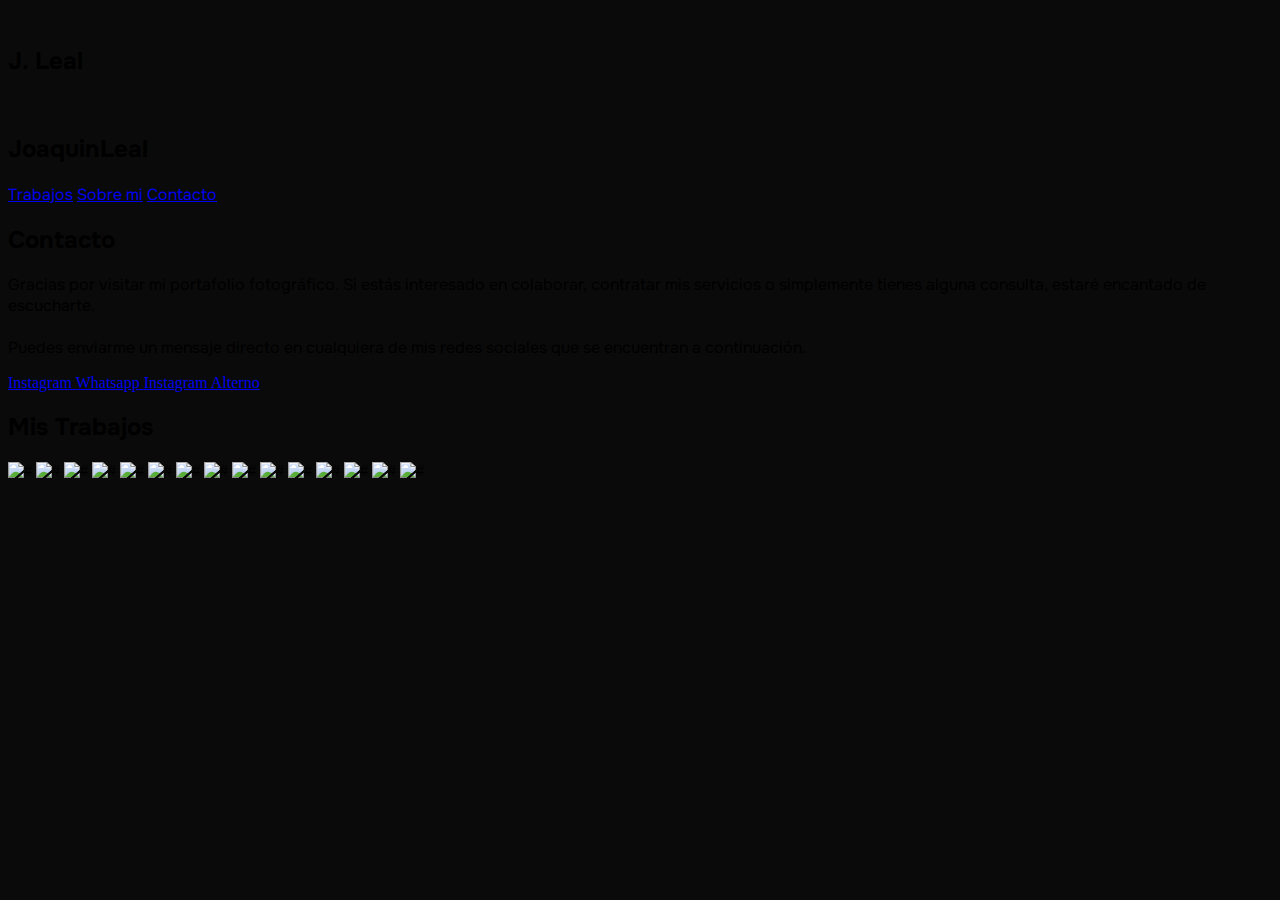
==== see-more/ver-mas.html @ 98befa9a "a" ====
<!DOCTYPE html>
<html lang="en">
<head>
    <meta charset="UTF-8">
    <meta name="viewport" content="width=device-width, initial-scale=1.0">
    <title>Joaquin Leal - Fotografo Profesional</title>

    <link rel="shortcut icon" href="/assets/img/Joaco.png" type="image/x-icon">
    <meta name="description" content="Soy Joaquin Leal un fotografo profesional proveniente de Montevideo, Uruguay">
    <link rel="stylesheet" href="/assets/css/styles.css">
    <script src='https://kit.fontawesome.com/cea33d77ef.js' crossorigin='anonymous'></script>
    <style media='all' id='fa-v4-font-face'></style>
    <script src='https://cdn.tailwindcss.com'></script>
    <script src='https://kit.fontawesome.com/cea33d77ef.js' crossorigin='anonymous'></script>
    <style media='all' id='fa-v4-font-face'></style>
</head>
<body class="w-full flex flex-col items-center justify-center overflow-x-hidden">
    
    <aside class="py-8  right-10 text-2xl fixed hidden md:flex items-center justify-between flex-col text-gray-100">
        
        <!-- <a href="#" class="hover:opacity-60 opacity-80 size-6 invert"><img src="assets/img/icons/theme.webp" alt=""></a> -->

        <nav class="flex items-center justify-center flex-col gap-12">
            <a href="#" class="hover:opacity-60 opacity-80 invert"><img src="/assets/img/icons/whatsapp.png" class="size-6" alt=""></a>
            <a href="#" class="hover:opacity-60 opacity-80 invert"><img src="/assets/img/icons/Icons.png" class="size-6" alt=""></a>
            <!-- <a href="#" class="hover:opacity-60 opacity-80 invert"><img src="assets/img/icons/gmail.png" class="size-7" alt=""></a> -->
        </nav>

        <!-- <a href="#" class="hover:opacity-60 opacity-80 size-6 invert"><img src="assets/img/icons/contact.png" alt=""></a> -->
    </aside>

    <main class="py-8 w-11/12 md:w-10/12 h-screen flex items-center justify-start flex-col mb-8">

        <header class="md:hidden flex w-11/12 h-20 mb-28 items-center justify-between">
            <div class="flex items-center justify-center gap-2">
                <h2 class="font-onest font-bold text-gray-300 text-3xl">J. <span class="text-blue-300">Leal</span></h2>
            </div>

            <nav class="flex items-center justify-center gap-8">
                <a href="#" class="hover:opacity-60 opacity-80 invert"><img src="assets/img/icons/whatsapp.png" class="size-5" alt=""></a>
                <a href="#" class="hover:opacity-60 opacity-80 invert"><img src="assets/img/icons/Icons.png" class="size-5" alt=""></a>
                <!-- <a href="#" class="hover:opacity-60 opacity-80 invert"><img src="assets/img/icons/gmail.png" class="size-6" alt=""></a> -->
            </nav>
        </header>

        <header class="hidden md:flex w-full h-20 mb-24 items-center justify-center">
            <div class="content w-full flex items-center justify-between">

                <div class="flex items-center justify-center gap-2">
                    <h2 class="font-onest font-bold text-gray-300 text-3xl">Joaquin<span class="text-blue-300">Leal</span></h2>
                </div>

                <nav class="flex items-center justify-center gap-x-8 font-onest text-lg text-gray-300">
                    <a href="#trabajos" class="hover:text-white">Trabajos</a>
                    <a href="#sobremi" class="hover:text-white">Sobre mi</a>
                    <a href="#contacto" class="hover:text-white">Contacto</a>
                </nav>
            </div>
        </header>

        <section class="flex flex-col items-start justify-start w-full text-white pt-8 lg:pt-1 pb-16" id="contacto">
            <div class="flex items-center gap-2 mb-8">
                <i class="text-xl fa-regular fa-address-book"></i>
                <h2 class="font-onest font-bold text-gray-50 text-xl lg:text-3xl">Contacto</h2>
            </div>

            <div class="w-full flex flex-col items-start justify-start h-full">
                <section class="">
                    <p class="mb-4 text-md lg:text-xl max-w-3xl font-onest text-gray-100">
                        Gracias por visitar mi <span class="text-blue-300">portafolio fotográfico</span>. Si estás interesado en colaborar, contratar mis servicios o <span class="text-blue-300">simplemente tienes alguna consulta</span>, estaré encantado de escucharte.<br><br>
                        <span class="text-blue-300">Puedes enviarme un mensaje directo</span> en cualquiera de mis <span class="text-blue-300">redes sociales</span> que se encuentran a continuación.
                    </p>

                    <div class="flex items-center justify-start gap-4">
                        <a class="bg-white/5  border dark:border-white/10 border-gray-400 rounded-full flex justify-center items-center gap-x-2 py-1 px-2 md:py-2 md:px-4 text-xs md:text-base text-black/70 dark:text-white/50 transition hover:scale-110 hover:bg-white/10
                        " href="https://www.instagram.com/joacooo.leal/" target="_blank" rel="noopener noreferrer">
                        <i class="fa-brands fa-instagram"></i> Instagram
                        </a>

                        <a class="bg-white/5  border dark:border-white/10 border-gray-400 rounded-full flex justify-center items-center gap-x-2 py-1 px-2 md:py-2 md:px-4 text-xs md:text-base text-black/70 dark:text-white/50 transition hover:scale-110 hover:bg-white/10
                        " href="https://api.whatsapp.com/send?phone=59892547124" target="_blank" rel="noopener noreferrer">
                        <i class="fa-brands fa-whatsapp"></i> Whatsapp
                        </a>


                        <a class="bg-white/5  border dark:border-white/10 border-gray-400 rounded-full flex justify-center items-center gap-x-2 py-1 px-2 md:py-2 md:px-4 text-xs md:text-base text-black/70 dark:text-white/50 transition hover:scale-110 hover:bg-white/10
                        " href="https://www.instagram.com/joako_photos_/" target="_blank" rel="noopener noreferrer">
                        <i class="fa-brands fa-instagram"></i> Instagram Alterno
                        </a>
                
                    </div>
                </section>
            </div>
        </section>

        <section class="flex flex-col items-start justify-center w-full text-white mb-32" id="trabajos">
            <div class="flex items-center gap-2 mb-8">
                <i class="text-xl fa-solid fa-toolbox"></i>
                <h2 class="font-onest font-bold text-gray-300 text-xl lg:text-3xl">Mis Trabajos</h2>
            </div>
            
            <div class="flex w-full items-center justify-between">

                <!-- Sort It -->
                    <!-- <div class="flex w-full items-center gap-4 mb-4 ">
                        <p class="font-onest font-bold text-gray-200 text-xl">Ordenar por</p>

                        <select name="sort-by" class="border-2 border-gray-600 py-2 px-3 outline-none rounded-lg" id="sort-by">
                            <option value="sport">Deporte</option>
                            <option value="day">Diurno</option>
                            <option value="night">Nocturno</option>
                        </select>
                    </div> -->

            </div>

            <!-- Bento Grid Proyectos ALL -->
            <div  id="app" class="bento__container p-8 rounded-lg w-full grid sm:grid-cols-2 lg:grid-cols-3 grid-rows-3 gap-4 mb-16 bg-neutral-900">


            </div>

        </section>

        
    </main>
    
    <div class="absolute top-0 z-[-2] h-screen w-full bg-neutral-950 bg-[radial-gradient(ellipse_80%_80%_at_50%_-20%,rgba(120,119,198,0.3),rgba(255,255,255,0))]"></div>

    <script defer src="ver-mas.js"></script>
</body>
</html>
---- assets/css/styles.css ----
@import url('https://fonts.googleapis.com/css2?family=Montserrat:wght@300;500;700&display=swap');
@import url('https://fonts.googleapis.com/css2?family=Poppins:wght@300;500;700&display=swap');
@import url('https://fonts.googleapis.com/css2?family=Bricolage+Grotesque:opsz,wght@12..96,300;12..96,500;12..96,700&display=swap');
@import url('https://fonts.googleapis.com/css2?family=Onest:wght@300;500;700&display=swap');

html{
    scroll-behavior: smooth;
}

body{
    background-color: #0a0a0a;
}

.font-onest{
    font-family: 'Onest', 'sans-serif';

}

.font-montserrat{
    font-family: 'Montserrat', 'sans-serif';
}

.font-bricolage{
    font-family: 'Bricolage Grotesque', 'sans-serif';
}

.font-poppins{
    font-family: 'Poppins', 'sans-serif';
}

article{
    background: rgb(255,255,255);
    background: linear-gradient(310deg, rgba(255,255,255,0) 0%, rgba(119, 153, 198, 0.3) 100%);
    /* border: 2px solid rgba(120,119,198,0.3); */
}

select{
    background: transparent;
    border: 1px solid transparent;
    padding: .4em;
}
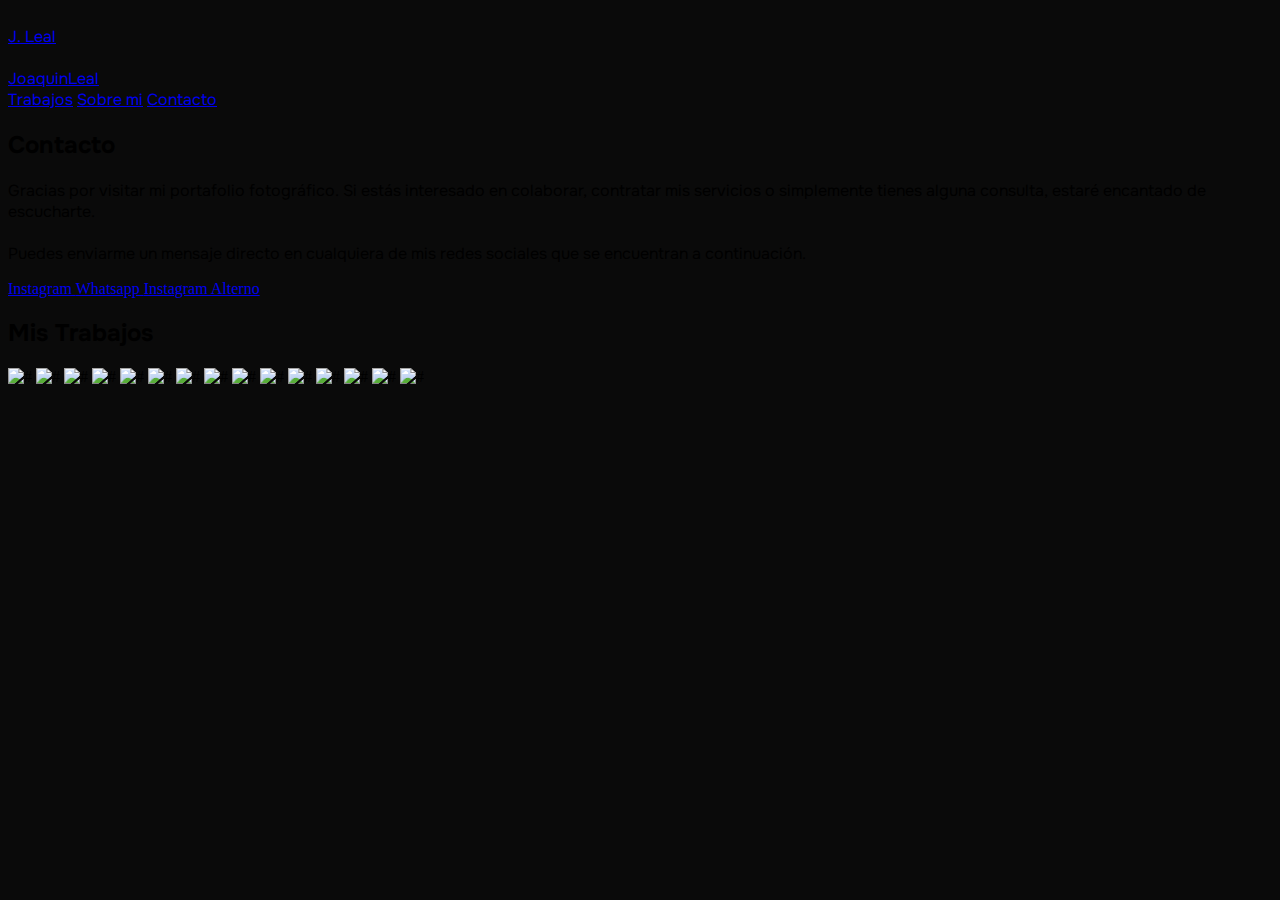
==== commit 6f83ab55: "a" ====
--- a/see-more/ver-mas.html
+++ b/see-more/ver-mas.html
@@ -33,12 +33,12 @@
 
         <header class="md:hidden flex w-11/12 h-20 mb-28 items-center justify-between">
             <div class="flex items-center justify-center gap-2">
-                <h2 class="font-onest font-bold text-gray-300 text-3xl">J. <span class="text-blue-300">Leal</span></h2>
+                <a href="/index.html" class="font-onest font-bold text-gray-300 text-3xl">J. <span class="text-blue-300">Leal</span></>
             </div>
 
             <nav class="flex items-center justify-center gap-8">
-                <a href="#" class="hover:opacity-60 opacity-80 invert"><img src="assets/img/icons/whatsapp.png" class="size-5" alt=""></a>
-                <a href="#" class="hover:opacity-60 opacity-80 invert"><img src="assets/img/icons/Icons.png" class="size-5" alt=""></a>
+                <a href="#" class="hover:opacity-60 opacity-80 invert"><img src="/assets/img/icons/whatsapp.png" class="size-5" alt=""></a>
+                <a href="#" class="hover:opacity-60 opacity-80 invert"><img src="/assets/img/icons/Icons.png" class="size-5" alt=""></a>
                 <!-- <a href="#" class="hover:opacity-60 opacity-80 invert"><img src="assets/img/icons/gmail.png" class="size-6" alt=""></a> -->
             </nav>
         </header>
@@ -47,7 +47,7 @@
             <div class="content w-full flex items-center justify-between">
 
                 <div class="flex items-center justify-center gap-2">
-                    <h2 class="font-onest font-bold text-gray-300 text-3xl">Joaquin<span class="text-blue-300">Leal</span></h2>
+                    <a href="/index.html" class="font-onest font-bold text-gray-300 text-3xl">Joaquin<span class="text-blue-300">Leal</span></h2>
                 </div>
 
                 <nav class="flex items-center justify-center gap-x-8 font-onest text-lg text-gray-300">
